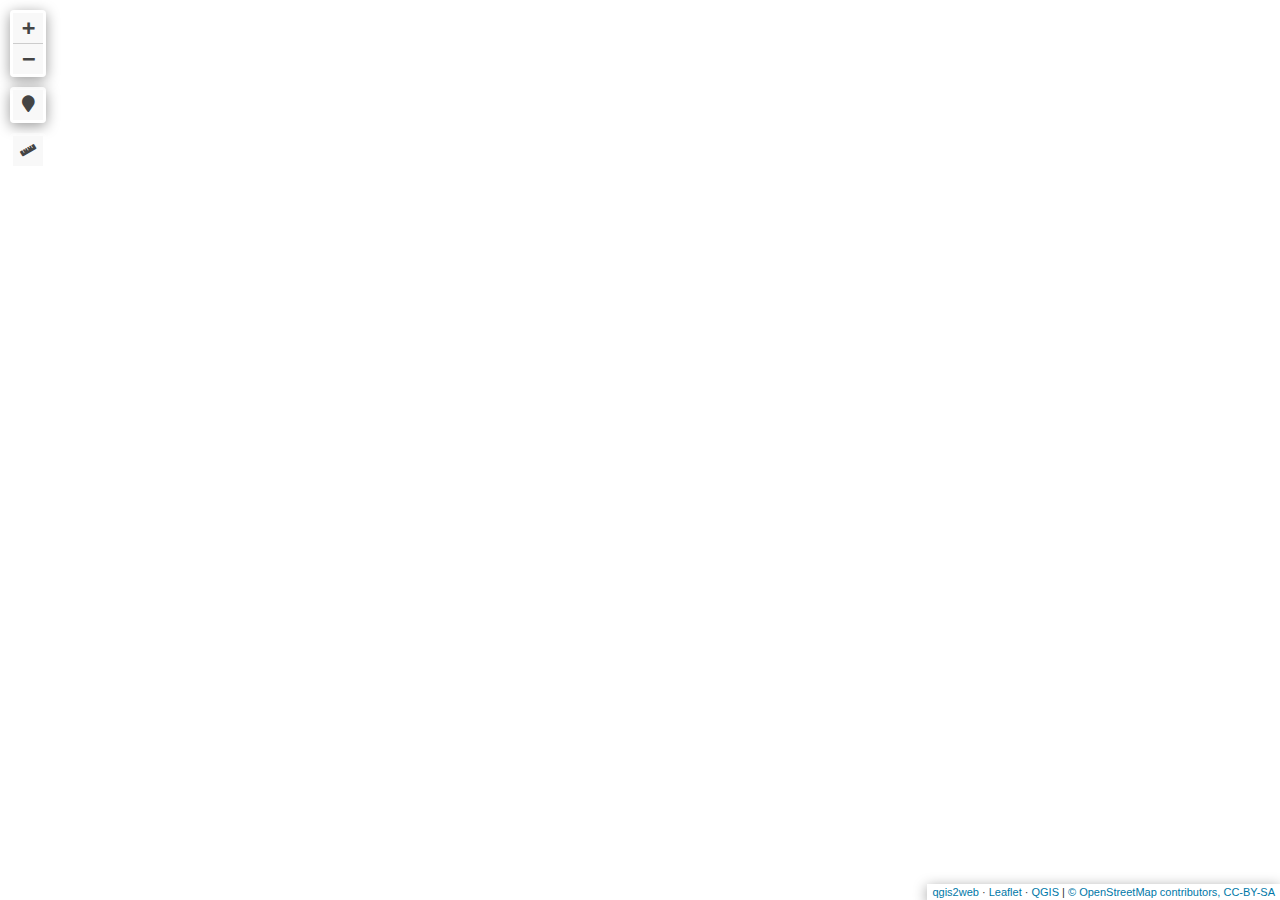
==== risk_landslide/index.html @ 1648ae5e "main_,apps" ====
<!doctype html>
<html lang="en">
    <head>
        <meta charset="utf-8">
        <meta http-equiv="X-UA-Compatible" content="IE=edge">
        <meta name="viewport" content="width=device-width, initial-scale=1">
        <meta name="mobile-web-app-capable" content="yes">
        <meta name="apple-mobile-web-app-capable" content="yes">
        <link rel="stylesheet" href="css/leaflet.css">
        <link rel="stylesheet" href="css/L.Control.Layers.Tree.css">
        <link rel="stylesheet" href="css/L.Control.Locate.min.css">
        <link rel="stylesheet" href="css/qgis2web.css">
        <link rel="stylesheet" href="css/fontawesome-all.min.css">
        <link rel="stylesheet" href="css/filter.css">
<link rel="stylesheet" href="css/nouislider.min.css">
        <link rel="stylesheet" href="css/leaflet-control-geocoder.Geocoder.css">
        <link rel="stylesheet" href="css/leaflet-measure.css">
        <style>
        html, body, #map {
            width: 100%;
            height: 100%;
            padding: 0;
            margin: 0;
        }
        
        </style>
        <style>
            .btn {
              margin-top: 10px;
              margin-bottom: 5px;
              width: 100%;
              font-size: 16px;
              cursor: pointer;
            }
            
            .btn:hover {background: #eee;}
            
            .success {color: green;}
            .info {color: dodgerblue;}
            .warning {color: orange;}
            .danger {color: red;}
            .default {color: black;}
            </style>
        <title>พื้นที่เสี่ยงการเกิดแผ่นดินถล่ม จังหวัดภูเก็ต</title>
    </head>
    <body>
        <label id="notimsg" class="w3-blue">กำลังโหลดข้อมูลแผนที่ โปรดรอ...</label>
        <div id="map"></div>
        <script src="js/qgis2web_expressions.js"></script>
        <script src="js/leaflet.js"></script>
        <script src="js/L.Control.Layers.Tree.min.js"></script>
        <script src="js/L.Control.Locate.min.js"></script>
        <script src="js/leaflet.rotatedMarker.js"></script>
        <script src="js/leaflet.pattern.js"></script>
        <script src="js/leaflet-hash.js"></script>
        <script src="js/Autolinker.min.js"></script>
        <script src="js/rbush.min.js"></script>
        <script src="js/labelgun.min.js"></script>
        <script src="js/labels.js"></script>
        <script src="js/leaflet-control-geocoder.Geocoder.js"></script>
        <script src="js/leaflet-measure.js"></script>
        <script src="js/tailDT.js"></script>
        <script src="js/nouislider.min.js"></script>
        <script src="js/wNumb.js"></script>
        <script src="data/risk_dis_1.js"></script>
        <script src="data/water_line_dissolve_1.js"></script>
        <script>
        var map = L.map('map', {
            zoomControl:false, maxZoom:18, minZoom:10, 
            fullscreenControl: {
                pseudoFullscreen: false // if true, fullscreen to page width and height
            }
        }).fitBounds([[7.887956722423874,98.25488125705836],[8.069008805698878,98.51165773061307]]);
        document.getElementById('notimsg').style.display = 'none';
        var hash = new L.Hash(map);
        map.attributionControl.setPrefix('<a href="https://github.com/tomchadwin/qgis2web" target="_blank">qgis2web</a> &middot; <a href="https://leafletjs.com" title="A JS library for interactive maps">Leaflet</a> &middot; <a href="https://qgis.org">QGIS</a>');
        var autolinker = new Autolinker({truncate: {length: 30, location: 'smart'}});
        // remove popup's row if "visible-with-data"
        function removeEmptyRowsFromPopupContent(content, feature) {
         var tempDiv = document.createElement('div');
         tempDiv.innerHTML = content;
         var rows = tempDiv.querySelectorAll('tr');
         for (var i = 0; i < rows.length; i++) {
             var td = rows[i].querySelector('td.visible-with-data');
             var key = td ? td.id : '';
             if (td && td.classList.contains('visible-with-data') && feature.properties[key] == null) {
                 rows[i].parentNode.removeChild(rows[i]);
             }
         }
         return tempDiv.innerHTML;
        }
        // add class to format popup if it contains media
		function addClassToPopupIfMedia(content, popup) {
			var tempDiv = document.createElement('div');
			tempDiv.innerHTML = content;
			if (tempDiv.querySelector('td img')) {
				popup._contentNode.classList.add('media');
					// Delay to force the redraw
					setTimeout(function() {
						popup.update();
					}, 10);
			} else {
				popup._contentNode.classList.remove('media');
			}
		}
        var zoomControl = L.control.zoom({
            position: 'topleft'
        }).addTo(map);
        L.control.locate({locateOptions: {maxZoom: 19}}).addTo(map);
        var measureControl = new L.Control.Measure({
            position: 'topleft',
            primaryLengthUnit: 'meters',
            secondaryLengthUnit: 'kilometers',
            primaryAreaUnit: 'sqmeters',
            secondaryAreaUnit: 'hectares'
        });
        measureControl.addTo(map);
        document.getElementsByClassName('leaflet-control-measure-toggle')[0].innerHTML = '';
        document.getElementsByClassName('leaflet-control-measure-toggle')[0].className += ' fas fa-ruler';
        var bounds_group = new L.featureGroup([]);
        function setBounds() {
        }
        // add OpenTopoMap
        map.createPane('pane_OpenTopoMap_0');
        map.getPane('pane_OpenTopoMap_0').style.zIndex = 400;
        var layer_OpenTopoMap_0 = L.tileLayer('https://a.tile.opentopomap.org/{z}/{x}/{y}.png', {
            pane: 'pane_OpenTopoMap_0',
            opacity: 1.0,
            attribution: '<a href="https://www.openstreetmap.org/copyright">Kartendaten: © OpenStreetMap-Mitwirkende, SRTM | Kartendarstellung: © OpenTopoMap (CC-BY-SA)</a>',
            minZoom: 1,
            maxZoom: 28,
            minNativeZoom: 0,
            maxNativeZoom: 18
        });
        //layer_OpenTopoMap_0;
        //map.addLayer(layer_OpenTopoMap_0);
        // add OSMStandard
        map.createPane('pane_OSMStandard_0');
        map.getPane('pane_OSMStandard_0').style.zIndex = 400;
        var layer_OSMStandard_0 = L.tileLayer('http://tile.openstreetmap.org/{z}/{x}/{y}.png', {
            pane: 'pane_OSMStandard_0',
            opacity: 1.0,
            attribution: '<a href="https://www.openstreetmap.org/copyright">© OpenStreetMap contributors, CC-BY-SA</a>',
            minZoom: 1,
            maxZoom: 28,
            minNativeZoom: 0,
            maxNativeZoom: 19
        });
        layer_OSMStandard_0;
        map.addLayer(layer_OSMStandard_0);
        var layer_EsriWorldImagery_0 = L.tileLayer('https://server.arcgisonline.com/ArcGIS/rest/services/World_Imagery/MapServer/tile/{z}/{y}/{x}', {
          attribution: 'Tiles &copy; Esri &mdash; Source: Esri, i-cubed, USDA, USGS, AEX, GeoEye, Getmapping, Aerogrid, IGN, IGP, UPR-EGP, and the GIS User Community'
        });
        function pop_risk_dis_1(feature, layer) {
            var popupContent = '<table>\
                    <tr>\
                        <td colspan="2"><strong>ระดับความเสี่ยง</strong>: ' + (feature.properties['riskt'] !== null ? autolinker.link(feature.properties['riskt'].toLocaleString()) : '') + '</td>\
                    </tr>\
                </table>';
            var content = removeEmptyRowsFromPopupContent(popupContent, feature);
			layer.on('popupopen', function(e) {
				addClassToPopupIfMedia(content, e.popup);
			});
			layer.bindPopup(content, { maxHeight: 400 });
        }

        function style_risk_dis_1_0(feature) {
            switch(String(feature.properties['riskn'])) {
                case '1':
                    return {
                pane: 'pane_risk_dis_1',
                opacity: 1,
                color: 'rgba(35,35,35,1.0)',
                dashArray: '',
                lineCap: 'butt',
                lineJoin: 'miter',
                weight: 1.0, 
                fill: true,
                fillOpacity: 1,
                fillColor: 'rgba(145,203,168,1.0)',
                interactive: true,
            }
                    break;
                case '2':
                    return {
                pane: 'pane_risk_dis_1',
                opacity: 1,
                color: 'rgba(35,35,35,1.0)',
                dashArray: '',
                lineCap: 'butt',
                lineJoin: 'miter',
                weight: 1.0, 
                fill: true,
                fillOpacity: 1,
                fillColor: 'rgba(221,241,180,1.0)',
                interactive: true,
            }
                    break;
                case '3':
                    return {
                pane: 'pane_risk_dis_1',
                opacity: 1,
                color: 'rgba(35,35,35,1.0)',
                dashArray: '',
                lineCap: 'butt',
                lineJoin: 'miter',
                weight: 1.0, 
                fill: true,
                fillOpacity: 1,
                fillColor: 'rgba(254,223,153,1.0)',
                interactive: true,
            }
                    break;
                case '4':
                    return {
                pane: 'pane_risk_dis_1',
                opacity: 1,
                color: 'rgba(35,35,35,1.0)',
                dashArray: '',
                lineCap: 'butt',
                lineJoin: 'miter',
                weight: 1.0, 
                fill: true,
                fillOpacity: 1,
                fillColor: 'rgba(245,144,83,1.0)',
                interactive: true,
            }
                    break;
                case '5':
                    return {
                pane: 'pane_risk_dis_1',
                opacity: 1,
                color: 'rgba(35,35,35,1.0)',
                dashArray: '',
                lineCap: 'butt',
                lineJoin: 'miter',
                weight: 1.0, 
                fill: true,
                fillOpacity: 1,
                fillColor: 'rgba(215,25,28,1.0)',
                interactive: true,
            }
                    break;
            }
        }
        map.createPane('pane_risk_dis_1');
        map.getPane('pane_risk_dis_1').style.zIndex = 401;
        map.getPane('pane_risk_dis_1').style['mix-blend-mode'] = 'normal';
        var layer_risk_dis_1 = new L.geoJson(json_risk_dis_1, {
            attribution: '',
            interactive: true,
            dataVar: 'json_risk_dis_1',
            layerName: 'layer_risk_dis_1',
            pane: 'pane_risk_dis_1',
            onEachFeature: pop_risk_dis_1,
            style: style_risk_dis_1_0,
        });
        bounds_group.addLayer(layer_risk_dis_1);
        map.addLayer(layer_risk_dis_1);
        //add water_line
        function style_water_line_dissolve_1_0() {
            return {
                pane: 'pane_water_line_dissolve_1',
                opacity: 1,
                color: 'rgba(23,135,255,1.0)',
                dashArray: '',
                lineCap: 'square',
                lineJoin: 'bevel',
                weight: 2.0,
                fillOpacity: 0,
                interactive: false,
            }
        }
        map.createPane('pane_water_line_dissolve_1');
        map.getPane('pane_water_line_dissolve_1').style.zIndex = 401;
        map.getPane('pane_water_line_dissolve_1').style['mix-blend-mode'] = 'normal';
        var layer_water_line_dissolve_1 = new L.geoJson(json_water_line_dissolve_1, {
            attribution: '',
            interactive: false,
            dataVar: 'json_water_line_dissolve_1',
            layerName: 'layer_water_line_dissolve_1',
            pane: 'pane_water_line_dissolve_1',
            style: style_water_line_dissolve_1_0,
        });
        bounds_group.addLayer(layer_water_line_dissolve_1);
        map.addLayer(layer_water_line_dissolve_1);
        setBounds();
        var osmGeocoder = new L.Control.Geocoder({
            collapsed: true,
            position: 'topleft',
            text: 'Search',
            title: 'Testing'
        }).addTo(map);
        document.getElementsByClassName('leaflet-control-geocoder-icon')[0]
        .className += ' fa fa-search';
        document.getElementsByClassName('leaflet-control-geocoder-icon')[0]
        .title += 'ค้นหาสถานที่';
        var baseMaps = {};
        var overlaysTree = [
            {label: 'เส้นทางน้ำ<br /><img src="legend/water_line_dissolve_1.png" />', layer: layer_water_line_dissolve_1},
            {label: 'ระดับความเสี่ยง<br /><table><tr><td style="text-align: center;"><img src="legend/risk_dis_1_เสยงนอยมาก0.png" /></td><td>น้อยมาก</td></tr><tr><td style="text-align: center;"><img src="legend/risk_dis_1_เสยงนอย1.png" /></td><td>น้อย</td></tr><tr><td style="text-align: center;"><img src="legend/risk_dis_1_เสยงปานกลาง2.png" /></td><td>ปานกลาง</td></tr><tr><td style="text-align: center;"><img src="legend/risk_dis_1_เสยงมาก3.png" /></td><td>มาก</td></tr><tr><td style="text-align: center;"><img src="legend/risk_dis_1_เสยงมากทสด4.png" /></td><td>มากที่สุด</td></tr></table>', layer: layer_risk_dis_1},
            /*{label: "แผนที่ฐาน OpenTopoMap", layer: layer_OpenTopoMap_0},{label: "แผนที่ฐาน OSMStandard", layer: layer_OSMStandard_0}*/
          ]
        var baseMaps = [
          {label: "แผนที่ฐาน OpenTopoMap", layer: layer_OpenTopoMap_0},
          {label: "แผนที่ฐาน OSM Standard", layer: layer_OSMStandard_0},
          {label: "แผนที่ฐาน Esri WorldImagery", layer: layer_EsriWorldImagery_0}
        ]
        var lay = L.control.layers.tree(baseMaps, overlaysTree,{
            //namedToggle: true,
            //selectorBack: false,
            //closedSymbol: '&#8862; &#x1f5c0;',
            //openedSymbol: '&#8863; &#x1f5c1;',
            //collapseAll: 'Collapse all',
            //expandAll: 'Expand all',
            collapsed: true,
        });
        lay.addTo(map);
        setBounds();
        var mapDiv = document.getElementById('map');
        var row = document.createElement('div');
        row.className="row";
        row.id="all";
        row.style.height = "100%";
        var col1 = document.createElement('div');
        col1.className="col9";
        col1.id = "mapWindow";
        col1.style.height = "99%";
        col1.style.width = "80%";
        col1.style.display = "inline-block";
        var col2 = document.createElement('div');
        col2.className="col3";
        col2.id = "menu";
        col2.style.display = "inline-block";
        mapDiv.parentNode.insertBefore(row, mapDiv);
        document.getElementById("all").appendChild(col1);
        document.getElementById("all").appendChild(col2);
        col1.appendChild(mapDiv)
        var Filters = {"riskt": "str"};
        function filterFunc() {
          map.eachLayer(function(lyr){
          if ("options" in lyr && "dataVar" in lyr["options"]){
            features = this[lyr["options"]["dataVar"]].features.slice(0);
            try{
              for (key in Filters){
                keyS = key.replace(/[^a-zA-Z0-9_]/g, "")
                if (Filters[key] == "str" || Filters[key] == "bool"){
                  var selection = [];
                  var options = document.getElementById("sel_" + keyS).options
                  for (var i=0; i < options.length; i++) {
                    if (options[i].selected) selection.push(options[i].value);
                  }
                    try{
                      if (key in features[0].properties){
                        for (i = features.length - 1;
                          i >= 0; --i){
                          if (selection.indexOf(
                          features[i].properties[key])<0
                          && selection.length>0) {
                          features.splice(i,1);
                          }
                        }
                      }
                    } catch(err){
                  }
                }
                if (Filters[key] == "int"){
                  sliderVals =  document.getElementById(
                    "div_" + keyS).noUiSlider.get();
                  try{
                    if (key in features[0].properties){
                    for (i = features.length - 1; i >= 0; --i){
                      if (parseInt(features[i].properties[key])
                          < sliderVals[0]
                          || parseInt(features[i].properties[key])
                          > sliderVals[1]){
                            features.splice(i,1);
                          }
                        }
                      }
                    } catch(err){
                    }
                  }
                if (Filters[key] == "real"){
                  sliderVals =  document.getElementById(
                    "div_" + keyS).noUiSlider.get();
                  try{
                    if (key in features[0].properties){
                    for (i = features.length - 1; i >= 0; --i){
                      if (features[i].properties[key]
                          < sliderVals[0]
                          || features[i].properties[key]
                          > sliderVals[1]){
                            features.splice(i,1);
                          }
                        }
                      }
                    } catch(err){
                    }
                  }
                if (Filters[key] == "date"
                  || Filters[key] == "datetime"
                  || Filters[key] == "time"){
                  try{
                    if (key in features[0].properties){
                      HTMLkey = key.replace(/[&\/\\#,+()$~%.'":*?<>{} ]/g, '');
                      startdate = document.getElementById("dat_" +
                        HTMLkey + "_date1").value.replace(" ", "T");
                      enddate = document.getElementById("dat_" +
                        HTMLkey + "_date2").value.replace(" ", "T");
                      for (i = features.length - 1; i >= 0; --i){
                        if (features[i].properties[key] < startdate
                          || features[i].properties[key] > enddate){
                          features.splice(i,1);
                        }
                      }
                    }
                  } catch(err){
                  }
                }
              }
            } catch(err){
            }
          this[lyr["options"]["layerName"]].clearLayers();
          this[lyr["options"]["layerName"]].addData(features);
          }
          })
        }
            document.getElementById("menu").appendChild(
                document.createElement("div"));
            var div_riskt = document.createElement('div');
            div_riskt.id = "div_riskt";
            div_riskt.className= "filterselect";
            document.getElementById("menu").appendChild(div_riskt);
            var lab_riskt = document.createElement('div');
            lab_riskt.innerHTML = '<strong>ตัวกรอง:</strong>';
            lab_riskt.className = 'filterlabel';
            div_riskt.appendChild(lab_riskt);
            /*
            var note_riskt = document.createElement('p');
            note_riskt.innerHTML = 'หมายเหตุ: CTRL + ตัวเลือก เพื่อใช้ตัวกรองหลายระดับ';
            note_riskt.style = 'font-size:13px;';
            div_riskt.appendChild(note_riskt);
            */
            sel_riskt = document.createElement('select');
            sel_riskt.multiple = true;
            sel_riskt.size = 5;
            sel_riskt.id = "sel_riskt";
            var riskt_options_str = "";
            sel_riskt.onchange = function(){filterFunc()};
            riskt_options_str  += '<option value="เสี่ยงน้อย">เสี่ยงน้อย</option>';
            riskt_options_str  += '<option value="เสี่ยงน้อยมาก">เสี่ยงน้อยมาก</option>';
            riskt_options_str  += '<option value="เสี่ยงปานกลาง">เสี่ยงปานกลาง</option>';
            riskt_options_str  += '<option value="เสี่ยงมาก">เสี่ยงมาก</option>';
            riskt_options_str  += '<option value="เสี่ยงมากที่สุด">เสี่ยงมากที่สุด</option>';
            sel_riskt.innerHTML = riskt_options_str;
            div_riskt.appendChild(sel_riskt);
            var reset_riskt = document.createElement('button');
            reset_riskt.innerHTML = 'ยกเลิกการกรอง';
            reset_riskt.className = 'btn default';
            reset_riskt.onclick = function() {
                var options = document.getElementById("sel_riskt").options;
                for (var i=0; i < options.length; i++) {
                    options[i].selected = false;
                }
                filterFunc();
            };
            div_riskt.appendChild(reset_riskt);
            //var div_hr = document.createElement('hr');
            //div_riskt.appendChild(div_hr);
            var div_leg = document.createElement('div');
            div_leg.innerHTML = '<strong>คำอธิบายสัญลักษณ์</strong><table><tr><td style="text-align: center;"><img src="legend/risk_dis_1_เสยงนอยมาก0.png" /></td><td>น้อยมาก</td></tr><tr><td style="text-align: center;"><img src="legend/risk_dis_1_เสยงนอย1.png" /></td><td>น้อย</td></tr><tr><td style="text-align: center;"><img src="legend/risk_dis_1_เสยงปานกลาง2.png" /></td><td>ปานกลาง</td></tr><tr><td style="text-align: center;"><img src="legend/risk_dis_1_เสยงมาก3.png" /></td><td>มาก</td></tr><tr><td style="text-align: center;"><img src="legend/risk_dis_1_เสยงมากทสด4.png" /></td><td>มากที่สุด</td></tr></table>';
            div_leg.className = 'filterlabel';
            div_riskt.appendChild(div_leg);
        </script>
    </body>
</html>
---- risk_landslide/css/leaflet.css ----
/* required styles */

.leaflet-pane,
.leaflet-tile,
.leaflet-marker-icon,
.leaflet-marker-shadow,
.leaflet-tile-container,
.leaflet-pane > svg,
.leaflet-pane > canvas,
.leaflet-zoom-box,
.leaflet-image-layer,
.leaflet-layer {
	position: absolute;
	left: 0;
	top: 0;
	}
.leaflet-container {
	overflow: hidden;
	}
.leaflet-tile,
.leaflet-marker-icon,
.leaflet-marker-shadow {
	-webkit-user-select: none;
	   -moz-user-select: none;
	        user-select: none;
	  -webkit-user-drag: none;
	}
/* Prevents IE11 from highlighting tiles in blue */
.leaflet-tile::selection {
	background: transparent;
}
/* Safari renders non-retina tile on retina better with this, but Chrome is worse */
.leaflet-safari .leaflet-tile {
	image-rendering: -webkit-optimize-contrast;
	}
/* hack that prevents hw layers "stretching" when loading new tiles */
.leaflet-safari .leaflet-tile-container {
	width: 1600px;
	height: 1600px;
	-webkit-transform-origin: 0 0;
	}
.leaflet-marker-icon,
.leaflet-marker-shadow {
	display: block;
	}
/* .leaflet-container svg: reset svg max-width decleration shipped in Joomla! (joomla.org) 3.x */
/* .leaflet-container img: map is broken in FF if you have max-width: 100% on tiles */
.leaflet-container .leaflet-overlay-pane svg,
.leaflet-container .leaflet-marker-pane img,
.leaflet-container .leaflet-shadow-pane img,
.leaflet-container .leaflet-tile-pane img,
.leaflet-container img.leaflet-image-layer,
.leaflet-container .leaflet-tile {
	max-width: none !important;
	max-height: none !important;
	}

.leaflet-container.leaflet-touch-zoom {
	-ms-touch-action: pan-x pan-y;
	touch-action: pan-x pan-y;
	}
.leaflet-container.leaflet-touch-drag {
	-ms-touch-action: pinch-zoom;
	/* Fallback for FF which doesn't support pinch-zoom */
	touch-action: none;
	touch-action: pinch-zoom;
}
.leaflet-container.leaflet-touch-drag.leaflet-touch-zoom {
	-ms-touch-action: none;
	touch-action: none;
}
.leaflet-container {
	-webkit-tap-highlight-color: transparent;
}
.leaflet-container a {
	-webkit-tap-highlight-color: rgba(51, 181, 229, 0.4);
}
.leaflet-tile {
	filter: inherit;
	visibility: hidden;
	}
.leaflet-tile-loaded {
	visibility: inherit;
	}
.leaflet-zoom-box {
	width: 0;
	height: 0;
	-moz-box-sizing: border-box;
	     box-sizing: border-box;
	z-index: 800;
	}
/* workaround for https://bugzilla.mozilla.org/show_bug.cgi?id=888319 */
.leaflet-overlay-pane svg {
	-moz-user-select: none;
	}

.leaflet-pane         { z-index: 400; }

.leaflet-tile-pane    { z-index: 200; }
.leaflet-overlay-pane { z-index: 400; }
.leaflet-shadow-pane  { z-index: 500; }
.leaflet-marker-pane  { z-index: 600; }
.leaflet-tooltip-pane   { z-index: 650; }
.leaflet-popup-pane   { z-index: 700; }

.leaflet-map-pane canvas { z-index: 100; }
.leaflet-map-pane svg    { z-index: 200; }

.leaflet-vml-shape {
	width: 1px;
	height: 1px;
	}
.lvml {
	behavior: url(#default#VML);
	display: inline-block;
	position: absolute;
	}


/* control positioning */

.leaflet-control {
	position: relative;
	z-index: 800;
	pointer-events: visiblePainted; /* IE 9-10 doesn't have auto */
	pointer-events: auto;
	}
.leaflet-top,
.leaflet-bottom {
	position: absolute;
	z-index: 1000;
	pointer-events: none;
	}
.leaflet-top {
	top: 0;
	}
.leaflet-right {
	right: 0;
	}
.leaflet-bottom {
	bottom: 0;
	}
.leaflet-left {
	left: 0;
	}
.leaflet-control {
	float: left;
	clear: both;
	}
.leaflet-right .leaflet-control {
	float: right;
	}
.leaflet-top .leaflet-control {
	margin-top: 10px;
	}
.leaflet-bottom .leaflet-control {
	margin-bottom: 10px;
	}
.leaflet-left .leaflet-control {
	margin-left: 10px;
	}
.leaflet-right .leaflet-control {
	margin-right: 10px;
	}


/* zoom and fade animations */

.leaflet-fade-anim .leaflet-tile {
	will-change: opacity;
	}
.leaflet-fade-anim .leaflet-popup {
	opacity: 0;
	-webkit-transition: opacity 0.2s linear;
	   -moz-transition: opacity 0.2s linear;
	        transition: opacity 0.2s linear;
	}
.leaflet-fade-anim .leaflet-map-pane .leaflet-popup {
	opacity: 1;
	}
.leaflet-zoom-animated {
	-webkit-transform-origin: 0 0;
	    -ms-transform-origin: 0 0;
	        transform-origin: 0 0;
	}
.leaflet-zoom-anim .leaflet-zoom-animated {
	will-change: transform;
	}
.leaflet-zoom-anim .leaflet-zoom-animated {
	-webkit-transition: -webkit-transform 0.25s cubic-bezier(0,0,0.25,1);
	   -moz-transition:    -moz-transform 0.25s cubic-bezier(0,0,0.25,1);
	        transition:         transform 0.25s cubic-bezier(0,0,0.25,1);
	}
.leaflet-zoom-anim .leaflet-tile,
.leaflet-pan-anim .leaflet-tile {
	-webkit-transition: none;
	   -moz-transition: none;
	        transition: none;
	}

.leaflet-zoom-anim .leaflet-zoom-hide {
	visibility: hidden;
	}


/* cursors */

.leaflet-interactive {
	cursor: pointer;
	}
.leaflet-grab {
	cursor: -webkit-grab;
	cursor:    -moz-grab;
	cursor:         grab;
	}
.leaflet-crosshair,
.leaflet-crosshair .leaflet-interactive {
	cursor: crosshair;
	}
.leaflet-popup-pane,
.leaflet-control {
	cursor: auto;
	}
.leaflet-dragging .leaflet-grab,
.leaflet-dragging .leaflet-grab .leaflet-interactive,
.leaflet-dragging .leaflet-marker-draggable {
	cursor: move;
	cursor: -webkit-grabbing;
	cursor:    -moz-grabbing;
	cursor:         grabbing;
	}

/* marker & overlays interactivity */
.leaflet-marker-icon,
.leaflet-marker-shadow,
.leaflet-image-layer,
.leaflet-pane > svg path,
.leaflet-tile-container {
	pointer-events: none;
	}

.leaflet-marker-icon.leaflet-interactive,
.leaflet-image-layer.leaflet-interactive,
.leaflet-pane > svg path.leaflet-interactive,
svg.leaflet-image-layer.leaflet-interactive path {
	pointer-events: visiblePainted; /* IE 9-10 doesn't have auto */
	pointer-events: auto;
	}

/* visual tweaks */

.leaflet-container {
	background: #ddd;
	outline: 0;
	}
.leaflet-container a {
	color: #0078A8;
	}
.leaflet-container a.leaflet-active {
	outline: 2px solid orange;
	}
.leaflet-zoom-box {
	border: 2px dotted #38f;
	background: rgba(255,255,255,0.5);
	}


/* general typography */
.leaflet-container {
	font: 12px/1.5 "Helvetica Neue", Arial, Helvetica, sans-serif;
	}


/* general toolbar styles */

.leaflet-bar {
	box-shadow: 0 1px 5px rgba(0,0,0,0.65);
	border-radius: 4px;
	}
.leaflet-bar a,
.leaflet-bar a:hover {
	background-color: #fff;
	border-bottom: 1px solid #ccc;
	width: 26px;
	height: 26px;
	line-height: 26px;
	display: block;
	text-align: center;
	text-decoration: none;
	color: black;
	}
.leaflet-bar a,
.leaflet-control-layers-toggle {
	background-position: 50% 50%;
	background-repeat: no-repeat;
	display: block;
	}
.leaflet-bar a:hover {
	background-color: #f4f4f4;
	}
.leaflet-bar a:first-child {
	border-top-left-radius: 4px;
	border-top-right-radius: 4px;
	}
.leaflet-bar a:last-child {
	border-bottom-left-radius: 4px;
	border-bottom-right-radius: 4px;
	border-bottom: none;
	}
.leaflet-bar a.leaflet-disabled {
	cursor: default;
	background-color: #f4f4f4;
	color: #bbb;
	}

.leaflet-touch .leaflet-bar a {
	width: 30px;
	height: 30px;
	line-height: 30px;
	}
.leaflet-touch .leaflet-bar a:first-child {
	border-top-left-radius: 2px;
	border-top-right-radius: 2px;
	}
.leaflet-touch .leaflet-bar a:last-child {
	border-bottom-left-radius: 2px;
	border-bottom-right-radius: 2px;
	}

/* zoom control */

.leaflet-control-zoom-in,
.leaflet-control-zoom-out {
	font: bold 18px 'Lucida Console', Monaco, monospace;
	text-indent: 1px;
	}

.leaflet-touch .leaflet-control-zoom-in, .leaflet-touch .leaflet-control-zoom-out  {
	font-size: 22px;
	}


/* layers control */

.leaflet-control-layers {
	box-shadow: 0 1px 5px rgba(0,0,0,0.4);
	background: #fff;
	border-radius: 5px;
	}
.leaflet-control-layers-toggle {
	background-image: url(images/layers.png);
	width: 36px;
	height: 36px;
	}
.leaflet-retina .leaflet-control-layers-toggle {
	background-image: url(images/layers-2x.png);
	background-size: 26px 26px;
	}
.leaflet-touch .leaflet-control-layers-toggle {
	width: 44px;
	height: 44px;
	}
.leaflet-control-layers .leaflet-control-layers-list,
.leaflet-control-layers-expanded .leaflet-control-layers-toggle {
	display: none;
	}
.leaflet-control-layers-expanded .leaflet-control-layers-list {
	display: block;
	position: relative;
	}
.leaflet-control-layers-expanded {
	padding: 6px 10px 6px 6px;
	color: #333;
	background: #fff;
	}
.leaflet-control-layers-scrollbar {
	overflow-y: scroll;
	overflow-x: hidden;
	padding-right: 5px;
	}
.leaflet-control-layers-selector {
	margin-top: 2px;
	position: relative;
	top: 1px;
	}
.leaflet-control-layers label {
	display: block;
	}
.leaflet-control-layers-separator {
	height: 0;
	border-top: 1px solid #ddd;
	margin: 5px -10px 5px -6px;
	}

/* Default icon URLs */
.leaflet-default-icon-path {
	background-image: url(images/marker-icon.png);
	}


/* attribution and scale controls */

.leaflet-container .leaflet-control-attribution {
	background: #fff;
	background: rgba(255, 255, 255, 0.7);
	margin: 0;
	}
.leaflet-control-attribution,
.leaflet-control-scale-line {
	padding: 0 5px;
	color: #333;
	}
.leaflet-control-attribution a {
	text-decoration: none;
	}
.leaflet-control-attribution a:hover {
	text-decoration: underline;
	}
.leaflet-container .leaflet-control-attribution,
.leaflet-container .leaflet-control-scale {
	font-size: 11px;
	}
.leaflet-left .leaflet-control-scale {
	margin-left: 5px;
	}
.leaflet-bottom .leaflet-control-scale {
	margin-bottom: 5px;
	}
.leaflet-control-scale-line {
	border: 2px solid #777;
	border-top: none;
	line-height: 1.1;
	padding: 2px 5px 1px;
	font-size: 11px;
	white-space: nowrap;
	overflow: hidden;
	-moz-box-sizing: border-box;
	     box-sizing: border-box;

	background: #fff;
	background: rgba(255, 255, 255, 0.5);
	}
.leaflet-control-scale-line:not(:first-child) {
	border-top: 2px solid #777;
	border-bottom: none;
	margin-top: -2px;
	}
.leaflet-control-scale-line:not(:first-child):not(:last-child) {
	border-bottom: 2px solid #777;
	}

.leaflet-touch .leaflet-control-attribution,
.leaflet-touch .leaflet-control-layers,
.leaflet-touch .leaflet-bar {
	box-shadow: none;
	}
.leaflet-touch .leaflet-control-layers,
.leaflet-touch .leaflet-bar {
	border: 2px solid rgba(0,0,0,0.2);
	background-clip: padding-box;
	}


/* popup */

.leaflet-popup {
	position: absolute;
	text-align: center;
	margin-bottom: 20px;
	}
.leaflet-popup-content-wrapper {
	padding: 1px;
	text-align: left;
	border-radius: 12px;
	}
.leaflet-popup-content {
	margin: 13px 19px;
	line-height: 1.4;
	}
.leaflet-popup-content p {
	margin: 18px 0;
	}
.leaflet-popup-tip-container {
	width: 40px;
	height: 20px;
	position: absolute;
	left: 50%;
	margin-left: -20px;
	overflow: hidden;
	pointer-events: none;
	}
.leaflet-popup-tip {
	width: 17px;
	height: 17px;
	padding: 1px;

	margin: -10px auto 0;

	-webkit-transform: rotate(45deg);
	   -moz-transform: rotate(45deg);
	    -ms-transform: rotate(45deg);
	        transform: rotate(45deg);
	}
.leaflet-popup-content-wrapper,
.leaflet-popup-tip {
	background: white;
	color: #333;
	box-shadow: 0 3px 14px rgba(0,0,0,0.4);
	}
.leaflet-container a.leaflet-popup-close-button {
	position: absolute;
	top: 0;
	right: 0;
	padding: 4px 4px 0 0;
	border: none;
	text-align: center;
	width: 18px;
	height: 14px;
	font: 16px/14px Tahoma, Verdana, sans-serif;
	color: #c3c3c3;
	text-decoration: none;
	font-weight: bold;
	background: transparent;
	}
.leaflet-container a.leaflet-popup-close-button:hover {
	color: #999;
	}
.leaflet-popup-scrolled {
	overflow: auto;
	border-bottom: 1px solid #ddd;
	border-top: 1px solid #ddd;
	}

.leaflet-oldie .leaflet-popup-content-wrapper {
	-ms-zoom: 1;
	}
.leaflet-oldie .leaflet-popup-tip {
	width: 24px;
	margin: 0 auto;

	-ms-filter: "progid:DXImageTransform.Microsoft.Matrix(M11=0.70710678, M12=0.70710678, M21=-0.70710678, M22=0.70710678)";
	filter: progid:DXImageTransform.Microsoft.Matrix(M11=0.70710678, M12=0.70710678, M21=-0.70710678, M22=0.70710678);
	}
.leaflet-oldie .leaflet-popup-tip-container {
	margin-top: -1px;
	}

.leaflet-oldie .leaflet-control-zoom,
.leaflet-oldie .leaflet-control-layers,
.leaflet-oldie .leaflet-popup-content-wrapper,
.leaflet-oldie .leaflet-popup-tip {
	border: 1px solid #999;
	}


/* div icon */

.leaflet-div-icon {
	background: #fff;
	border: 1px solid #666;
	}


/* Tooltip */
/* Base styles for the element that has a tooltip */
.leaflet-tooltip {
	position: absolute;
	padding: 6px;
	background-color: #fff;
	border: 1px solid #fff;
	border-radius: 3px;
	color: #222;
	white-space: nowrap;
	-webkit-user-select: none;
	-moz-user-select: none;
	-ms-user-select: none;
	user-select: none;
	pointer-events: none;
	box-shadow: 0 1px 3px rgba(0,0,0,0.4);
	}
.leaflet-tooltip.leaflet-clickable {
	cursor: pointer;
	pointer-events: auto;
	}
.leaflet-tooltip-top:before,
.leaflet-tooltip-bottom:before,
.leaflet-tooltip-left:before,
.leaflet-tooltip-right:before {
	position: absolute;
	pointer-events: none;
	border: 6px solid transparent;
	background: transparent;
	content: "";
	}

/* Directions */

.leaflet-tooltip-bottom {
	margin-top: 6px;
}
.leaflet-tooltip-top {
	margin-top: -6px;
}
.leaflet-tooltip-bottom:before,
.leaflet-tooltip-top:before {
	left: 50%;
	margin-left: -6px;
	}
.leaflet-tooltip-top:before {
	bottom: 0;
	margin-bottom: -12px;
	border-top-color: #fff;
	}
.leaflet-tooltip-bottom:before {
	top: 0;
	margin-top: -12px;
	margin-left: -6px;
	border-bottom-color: #fff;
	}
.leaflet-tooltip-left {
	margin-left: -6px;
}
.leaflet-tooltip-right {
	margin-left: 6px;
}
.leaflet-tooltip-left:before,
.leaflet-tooltip-right:before {
	top: 50%;
	margin-top: -6px;
	}
.leaflet-tooltip-left:before {
	right: 0;
	margin-right: -12px;
	border-left-color: #fff;
	}
.leaflet-tooltip-right:before {
	left: 0;
	margin-left: -12px;
	border-right-color: #fff;
	}
---- risk_landslide/css/L.Control.Layers.Tree.css ----
.leaflet-control-layers-toggle.leaflet-layerstree-named-toggle {
    margin: 2px 5px;
    width: auto;
    height: auto;
    background-image: none;
}

.leaflet-control-layers-list{
	font: 13px / 1.7 "Helvetica Neue", Arial, Helvetica, sans-serif;
}

.leaflet-layerstree-node {
}

.leaflet-layerstree-header input{
    margin-left: 0px;
}


.leaflet-layerstree-header {
}

.leaflet-layerstree-header-pointer {
    cursor: pointer;
}

.leaflet-layerstree-header label {
    display: inline-block;
    cursor: pointer;
}

.leaflet-layerstree-header-label {
}

.leaflet-layerstree-header-name {
	padding-left: 2px;
}

.leaflet-layerstree-header-space {
}

.leaflet-layerstree-children {
    padding-left: 20px;
}

.leaflet-layerstree-children-nopad {
    padding-left: 0px;
}

.leaflet-layerstree-closed {
}

.leaflet-layerstree-opened {
}

.leaflet-layerstree-hide {
    display: none;
}

.leaflet-layerstree-nevershow {
    display: none;
}

.leaflet-layerstree-expand-collapse {
    cursor: pointer;
}
---- risk_landslide/css/L.Control.Locate.min.css ----
.leaflet-control-locate a{font-size:1.4em;color:#444}.leaflet-control-locate.active a{color:#2074B6}.leaflet-control-locate.active.following a{color:#FC8428}
/*# sourceMappingURL=L.Control.Locate.min.css.map */
---- risk_landslide/css/qgis2web.css ----
#map {
            background-color: #ffffff
        }
        html, body, #map {
			overflow: hidden;
        }
        .col9{
			height: 100%!important;
		}
		.col3{
			height: 100%;
			overflow: auto;
		}
        .info {
            padding: 6px 8px;
            font: 14px/16px Arial, Helvetica, sans-serif;
            background-color:#f8f8f8 !important;
            color: #444444 !important;
            box-shadow: 0 0 15px rgba(0,0,0,0.2);
            border-radius: 5px;
        }
        .info h2 {
            margin: 0 0 5px;
        }
        .leaflet-container {
            background: #fff;
            padding-right: 10px;
        }
        .leaflet-popup-scrolled {
            border-bottom: unset!important;
            border-top: unset!important;
        }
        .leaflet-popup-content{
            max-height: 70vh;
            max-width: 70vw;
        }
        .leaflet-popup-content.media{
            width: auto!important;
            height: auto!important;
        }
        .leaflet-popup-content th {
            text-align: left;
            vertical-align: top;
            min-width: 75px;
        }
        .leaflet-popup-content td {
            min-width: 75px;
        }
        .leaflet-popup-content td img {
            max-height: 60vh;
            max-width: 60vw;
        }

        .leaflet-tooltip {
            background: none;
            box-shadow: none;
            border: none;
        }
        .leaflet-tooltip-left:before, .leaflet-tooltip-right:before {
            border: 0px;
        }
        }
        .fa, .leaflet-container, a {
            color: #444444 !important;
        }
        .leaflet-control-zoom-in, .leaflet-control-zoom-out,
        .leaflet-control-locate a,
        .leaflet-touch .leaflet-control-geocoder-icon,
        .leaflet-control-search .search-button,
         .leaflet-control-measure {
            background-color: #f8f8f8 !important;
            border-radius: 0px !important;
            color: #444444 !important;
        }
        .abstract {
            font: bold 18px 'Lucida Console', Monaco, monospace;
            text-indent: 1px;
            background-color: #f8f8f8 !important;
            width: 30px !important;
            color: #444444 !important;
            height: 30px !important;
            text-align: center !important;
            line-height: 30px !important;
        }
        .abstractUncollapsed {
            padding: 6px 8px;
            font: 12px/1.5 "Helvetica Neue", Arial, Helvetica, sans-serif;
            background-color:#f8f8f8 !important;
            color: #444444 !important;
            box-shadow: 0 0 15px rgba(0,0,0,0.2);
            border-radius: 5px;
            max-width: 40%;
        }
        .leaflet-control {
            box-shadow: 0 3px 14px rgba(0, 0, 0, 0.4)!important;
        }
        .leaflet-touch .leaflet-control-layers,
        .leaflet-touch .leaflet-bar,
        .leaflet-control-search,
        .leaflet-control-measure {
            border: 3px solid rgba(255,255,255,.4) !important;
        }
        .leaflet-control-attribution a {
            color: #0078A8 !important;
        }
        .leaflet-control-scale-line {
            border: 2px solid #f8f8f8 !important;
            border-top: none !important;
            color: black !important;
        }
        .leaflet-control-search .search-button,
        .leaflet-container .leaflet-control-search,
        .leaflet-control-measure {
            box-shadow: none !important;
        }
        .leaflet-control-search .search-button {
            width: 30px !important;
            height: 30px !important;
            font-size: 13px !important;
            text-align: center !important;
            line-height: 30px !important;
        }
        .leaflet-control-measure .leaflet-control {
            width: 30px !important;
            height: 30px !important;
        }
        .leaflet-container .leaflet-control-search{
            background: none !important;
        }
        .leaflet-control-search .search-input {
            margin: 0px 0px 0px 0px !important;
            height: 30px !important;
        }
        .leaflet-control-measure {
            background: none!important;
            border-radius: 4px !important;
        }
        .leaflet-control-measure .leaflet-control-measure-interaction {
            background-color: #f8f8f8 !important;
        }
        .leaflet-touch .leaflet-control-measure
        .leaflet-control-measure-toggle,
        .leaflet-touch .leaflet-control-measure
        .leaflet-control-measure-toggle:hover {
            width: 30px !important;
            height: 30px !important;
            border-radius: 0px !important;
            background-color: #f8f8f8 !important;
            color: #444444 !important;
            font-size: 13px;
            line-height: 30px;
            text-align: center;
            text-indent: 0%;
        }
        .leaflet-control-layers {
			padding: 2px;
			display: flex;
			flex-direction: column;
			align-items: flex-end;
            background-color: #f8f8f8 !important;
            color: #444444 !important;

		}
        .leaflet-control-layers-expanded {
			padding-left: 6px;
		}	
        .leaflet-control-layers-expanded .leaflet-control-layers-toggle {
            display: block;
            background-image: none;
			text-decoration: none;
            margin-bottom: 3px;
        }
        .leaflet-control-layers-expanded .leaflet-control-layers-toggle::after {
            content: '»';
            font-size: x-large;
            color: #444444 !important;
            display: flex;
            align-items: center;
            justify-content: center;
            width: 100%;
            height: 100%;
            text-align: center;
        }
        .leaflet-overlay-pane {
            z-index: 550;
        }
        .leaflet-popup-pane {
            z-index: 700;
        }
        .leaflet-control-layers-expanded .leaflet-control-layers-toggle {
            display: none;
        }
---- risk_landslide/css/filter.css ----
@charset "UTF-8";
/*
 |  tail.datetime - The vanilla way to select dates and times!
 |  @file       ./less/tail.datetime-harx-light.less
 |  @author     SamBrishes <sam@pytes.net>
 |  @version    0.4.14 - Beta
 |
 |  @website    https://github.com/pytesNET/tail.DateTime
 |  @license    X11 / MIT License
 |  @copyright  Copyright © 2018 - 2019 SamBrishes, pytesNET <info@pytes.net>
 */

/*custom for menus:*/
#menu {
  vertical-align: top;
  display: inline-block;
  width: 20%;
}
.filterselect{
  
  font: 16px/1.5 "Helvetica Neue", Arial, Helvetica, sans-serif;
  margin-top: 10px;
  margin-left: 10px;
  margin-right: 0px;
  margin-bottom: 10px;
}
.filterselect input, .filterselect select {
    display: block;
    width: 100%;
}
.filterselect p{
  
  font: 16px/1.5 "Helvetica Neue", Arial, Helvetica, sans-serif;
  margin-top: 0px !important;
  margin-left: 10px;
  margin-right: 10px;
  margin-bottom: 0px;
}
.filterlabel {
    font: 16px/1.5 "Helvetica Neue", Arial, Helvetica, sans-serif;
    /*width: 50%;
    float: right;*/
    margin-right: 10px;
    padding: 0px;
    border: 0px;
    /*clear: left;*/
}
.filterlabel + .filterlabel {
    clear: none;
    text-align: right;
    color: #999;
}
.slider {
  font: 16px/1.5 "Helvetica Neue", Arial, Helvetica, sans-serif;
  margin-top: 10px;
  margin-left: 20px;
  margin-right: 20px;
  margin-bottom: 10px;
}

/* @start MAIN CALENDAR */
.tail-datetime-calendar, .tail-datetime-calendar *, .tail-datetime-calendar *:before,
.tail-datetime-calendar *:after{
    box-sizing: border-box;
    -webkit-box-sizing: border-box;
}
.tail-datetime-calendar{
    top: 0;
    left: 0;
    width: 360px;
    height: auto;
    margin: 15px;
    padding: 0;
    z-index: 3000;
    display: block;
    position: absolute;
    visibility: hidden;
    direction: ltr;
    border-collapse: separate;
    font-family: "Open Sans", Calibri, Arial, sans-serif;
    background-color: white;
    border-width: 0;
    border-style: solid;
    border-color: transparent;
    border-radius: 3px;
    box-shadow: 0 0 0 1px rgba(0, 0, 0, 0.15), 0 1px 2px 1px rgba(0, 0, 0, 0.1);
    -webkit-box-shadow: 0 0 0 1px rgba(0, 0, 0, 0.15), 0 1px 2px 1px rgba(0, 0, 0, 0.1);
}
.tail-datetime-calendar:after{
    clear: both;
    content: "";
    display: block;
    font-size: 0;
    visibility: hidden;
}
.tail-datetime-calendar.calendar-static{
    top: auto;
    left: auto;
    margin-left: auto;
    margin-right: auto;
    position: static;
    visibility: visible;
}
.tail-datetime-calendar button.calendar-close{
    top: 100%;
    right: 15px;
    color: #303438;
    width: 35px;
    height: 25px;
    margin: 1px 0 0 0;
    padding: 5px 10px;
    opacity: 0.5;
    display: inline-block;
    position: absolute;
    font-size: 14px;
    line-height: 1.125em;
    text-shadow: none;
    border: 0;
    outline: none;
    background-color: white;
    background-image: url("[data-uri]\
                dmciIHdpZHRoPSIxMiIgaGVpZ2h0PSIxNiIgdmlld0JveD0iMCAwIDEyIDE2Ij48cGF0aCBmaWxsPSIjMzAzNDM4IiB\
                kPSJNNy40OCA4bDMuNzUgMy43NS0xLjQ4IDEuNDhMNiA5LjQ4bC0zLjc1IDMuNzUtMS40OC0xLjQ4TDQuNTIgOCAuNz\
                cgNC4yNWwxLjQ4LTEuNDhMNiA2LjUybDMuNzUtMy43NSAxLjQ4IDEuNDhMNy40OCA4eiIvPjwvc3ZnPg==");
    background-repeat: no-repeat;
    background-position: center center;
    border-width: 0;
    border-style: solid;
    border-color: transparent;
    border-radius: 0 0 3px 3px;
    box-shadow: 0 0 0 1px rgba(0, 0, 0, 0.15), 0 1px 2px 1px rgba(0, 0, 0, 0.1);
    -webkit-box-shadow: 0 0 0 1px rgba(0, 0, 0, 0.15), 0 1px 2px 1px rgba(0, 0, 0, 0.1);
    transition: opacity 142ms linear;
    -webkit-transition: opacity 142ms linear;
}
.tail-datetime-calendar button.calendar-close:hover{
    opacity: 1;
}
/* @end MAIN CALENDAR */

/* @start CALENDAR TOOLTIP */
.tail-datetime-calendar .calendar-tooltip{
    color: white;
    width: auto;
    margin: 0;
    padding: 0;
    display: block;
    position: absolute;
    background-color: #303438;
    border-radius: 3px;
}
.tail-datetime-calendar .calendar-tooltip:before{
    top: -7px;
    left: 50%;
    width: 0;
    height: 0;
    margin: 0 0 0 -6px;
    content: "";
    display: block;
    position: absolute;
    border-width: 0 7px 7px 7px;
    border-style: solid;
    border-color: transparent transparent #303438 transparent;
}
.tail-datetime-calendar .calendar-tooltip .tooltip-inner{
    width: auto;
    margin: 0;
    padding: 4px 7px;
    display: block;
    font-size: 16px;
    line-height: 14px;
}
/* @end CALENDAR TOOLTIP */

/* @start CALENDAR ACTIONs */
.tail-datetime-calendar .calendar-actions{
    color: #303438;
    width: 100%;
    height: 36px;
    margin: 0;
    padding: 0;
    display: table;
    overflow: hidden;
    border-spacing: 0;
    border-collapse: separate;
    background-color: white;
    border-width: 0;
    border-style: solid;
    border-color: transparent;
    border-radius: 3px 3px 0 0;
}
.tail-datetime-calendar .calendar-actions span{
    margin: 0;
    padding: 0;
    opacity: 0.5;
    display: table-cell;
    position: relative;
    text-align: center;
    line-height: 40px;
    text-shadow: none;
    background-repeat: no-repeat;
    background-position: center center;
    transition: opacity 142ms linear, background 142ms linear;
    -webkit-transition: opacity 142ms linear, background 142ms linear;
}
.tail-datetime-calendar .calendar-actions span[data-action]{
    cursor: pointer;
}
.tail-datetime-calendar .calendar-actions span.action{
    width: 50px;
    font-size: 22px;
}
.tail-datetime-calendar .calendar-actions span.label{
    width: auto;
    opacity: 1;
    font-size: 16px;
}
.tail-datetime-calendar .calendar-actions span:first-child{
    border-radius: 4px 0 0 0;
}
.tail-datetime-calendar .calendar-actions span:last-child{
    border-radius: 0 4px 0 0;
}
.tail-datetime-calendar .calendar-actions span:first-child:before,
.tail-datetime-calendar .calendar-actions span:last-child:before{
    top: 5px;
    bottom: 5px;
    width: 1px;
    height: auto;
    margin: 0;
    padding: 0;
    content: "";
    display: inline-block;
    position: absolute;
    background-color: #e6e6e6;
}
.tail-datetime-calendar .calendar-actions span:first-child:before{
    right: -1px;
}
.tail-datetime-calendar .calendar-actions span:last-child:before{
    left: -1px;
}
.tail-datetime-calendar .calendar-actions span:first-child:hover:before,
.tail-datetime-calendar .calendar-actions span:last-child:hover:before{
    display: none;
}
.tail-datetime-calendar .calendar-actions span[data-action]:hover{
    opacity: 0.95;
    background-color: #e6e6e6;
}
.tail-datetime-calendar .calendar-actions span.action-prev{
    background-image: url("[data-uri]\
                mciIHdpZHRoPSI2IiBoZWlnaHQ9IjE2IiB2aWV3Qm94PSIwIDAgNiAxNiI+PHBhdGggZD0iTTYgMkwwIDhsNiA2VjJ6\
                Ii8+PC9zdmc+");
}
.tail-datetime-calendar .calendar-actions span.action-next{
    background-image: url("[data-uri]\
                dmciIHdpZHRoPSI2IiBoZWlnaHQ9IjE2IiB2aWV3Qm94PSIwIDAgNiAxNiI+PHBhdGggZD0iTTAgMTRsNi02LTYtNnY\
                xMnoiLz48L3N2Zz4=");
}
.tail-datetime-calendar .calendar-actions span.action-submit{
    background-image: url("[data-uri]\
                dmciIHdpZHRoPSIxMiIgaGVpZ2h0PSIxNiIgdmlld0JveD0iMCAwIDEyIDE2Ij48cGF0aCBkPSJNMTIgNWwtOCA4LTQ\
                tNCAxLjUtMS41TDQgMTBsNi41LTYuNUwxMiA1eiIvPjwvc3ZnPg==");
}
.tail-datetime-calendar .calendar-actions span.action-cancel{
    background-image: url("[data-uri]\
                dmciIHdpZHRoPSIxMiIgaGVpZ2h0PSIxNiIgdmlld0JveD0iMCAwIDEyIDE2Ij48cGF0aCBmaWxsPSIjMzAzNDM4IiB\
                kPSJNNy40OCA4bDMuNzUgMy43NS0xLjQ4IDEuNDhMNiA5LjQ4bC0zLjc1IDMuNzUtMS40OC0xLjQ4TDQuNTIgOCAuNz\
                cgNC4yNWwxLjQ4LTEuNDhMNiA2LjUybDMuNzUtMy43NSAxLjQ4IDEuNDhMNy40OCA4eiIvPjwvc3ZnPg==");
}
/* @end CALENDAR ACTIONs */

/* @start CALENDAR DATEPICKER */
.tail-datetime-calendar .calendar-datepicker{
    width: 100%;
    margin: 0 0 15px 0;
    padding: 0;
    display: block;
    position: relative;
}
.tail-datetime-calendar .calendar-datepicker:after{
    top: -1px;
    left: 10px;
    right: 10px;
    content: "";
    position: absolute;
    border-width: 1px 0 0 0;
    border-style: solid;
    border-color: #e6e6e6;
}
.tail-datetime-calendar .calendar-datepicker table{
    width: 100%;
    margin: 0;
    padding: 0;
    border-spacing: 1px;
    border-collapse: separate;
}
.tail-datetime-calendar .calendar-datepicker table tr th,
.tail-datetime-calendar .calendar-datepicker table tr td{
    color: #303438;
    width: 50px;
    height: 35px;
    padding: 0;
    position: relative;
    font-size: 13px;
    text-align: center;
    font-weight: normal;
    text-shadow: none;
    line-height: 30px;
    background-color: transparent;
    border-width: 1px;
    border-style: solid;
    border-color: transparent;
    border-radius: 3px;
}
.tail-datetime-calendar .calendar-datepicker table tr td{
    cursor: pointer;
}
.tail-datetime-calendar .calendar-datepicker table tr td span.inner{
    margin: 0;
    padding: 0;
    display: inline-block;
}
.tail-datetime-calendar .calendar-datepicker table tr td.date-disabled{
    cursor: not-allowed;
    color: #A0A4A8;
}
.tail-datetime-calendar .calendar-datepicker table tr td.date-disabled:after{
    color: #A0A4A8;
    top: 0;
    left: 0;
    width: 49px;
    height: 35px;
    margin: 0;
    padding: 0;
    content: "✕";
    opacity: 0.25;
    display: inline-block;
    position: absolute;
    font-size: 30px;
    line-height: 35px;
}
.tail-datetime-calendar .calendar-datepicker table tr td.date-previous,
.tail-datetime-calendar .calendar-datepicker table tr td.date-next{
    color: #808488;
    background-color: transparent;
}
.tail-datetime-calendar .calendar-datepicker table tr td.date-today:before,
.tail-datetime-calendar .calendar-datepicker table tr td .tooltip-tick{
    top: 5px;
    width: 5px;
    height: 5px;
    margin: 0;
    padding: 0;
    z-index: 20;
    content: "";
    display: inline-block;
    position: absolute;
    border-width: 0;
    border-style: solid;
    border-color: transparent;
    border-radius: 50%;
}
.tail-datetime-calendar .calendar-datepicker table tr td.date-today:before{
    left: 5px;
    background-color: #32B93C;
}
.tail-datetime-calendar .calendar-datepicker table tr td .tooltip-tick{
    right: 5px;
    background-color: #303438;
}
.tail-datetime-calendar .calendar-datepicker table tr td.date-select.date-today:before,
.tail-datetime-calendar .calendar-datepicker table tr td.date-select .tooltip-tick{
    background-color: white;
}
.tail-datetime-calendar .calendar-datepicker table tr td .tooltip-tick:before,
.tail-datetime-calendar .calendar-datepicker table tr td .tooltip-tick:after{
    display: none;
}
.tail-datetime-calendar .calendar-datepicker table tr td.calendar-day,
.tail-datetime-calendar .calendar-datepicker table tr td.calendar-month,
.tail-datetime-calendar .calendar-datepicker table tr td.calendar-year,
.tail-datetime-calendar .calendar-datepicker table tr td.calendar-decade{
    width: 14.28571429%;
    height: 35px;
}
.tail-datetime-calendar .calendar-datepicker table tr td.calendar-day:hover,
.tail-datetime-calendar .calendar-datepicker table tr td.calendar-month:hover,
.tail-datetime-calendar .calendar-datepicker table tr td.calendar-year:hover,
.tail-datetime-calendar .calendar-datepicker table tr td.calendar-decade:hover{
    border-color: #e6e6e6;
}
.tail-datetime-calendar .calendar-datepicker table tr td.calendar-day.date-disabled:hover,
.tail-datetime-calendar .calendar-datepicker table tr td.calendar-month.date-disabled:hover,
.tail-datetime-calendar .calendar-datepicker table tr td.calendar-year.date-disabled:hover,
.tail-datetime-calendar .calendar-datepicker table tr td.calendar-decade.date-disabled:hover{
    border-color: white;
    background-color: white;
}
.tail-datetime-calendar .calendar-datepicker table tr td.calendar-day.date-today,
.tail-datetime-calendar .calendar-datepicker table tr td.calendar-month.date-today,
.tail-datetime-calendar .calendar-datepicker table tr td.calendar-year.date-today,
.tail-datetime-calendar .calendar-datepicker table tr td.calendar-decade.date-today{
    color: #32B93C;
    border-color: #32B93C;
}
.tail-datetime-calendar .calendar-datepicker table tr td.calendar-day.date-select,
.tail-datetime-calendar .calendar-datepicker table tr td.calendar-month.date-select,
.tail-datetime-calendar .calendar-datepicker table tr td.calendar-year.date-select,
.tail-datetime-calendar .calendar-datepicker table tr td.calendar-decade.date-select{
    border-color: #149BE6;
    background-color: #149BE6;
}
.tail-datetime-calendar .calendar-datepicker table tr td.calendar-day.date-select span,
.tail-datetime-calendar .calendar-datepicker table tr td.calendar-month.date-select span,
.tail-datetime-calendar .calendar-datepicker table tr td.calendar-year.date-select span,
.tail-datetime-calendar .calendar-datepicker table tr td.calendar-decade.date-select span{
    color: white;
}
.tail-datetime-calendar .calendar-datepicker table tr td.calendar-day span.inner,
.tail-datetime-calendar .calendar-datepicker table tr td.calendar-month span.inner,
.tail-datetime-calendar .calendar-datepicker table tr td.calendar-year span.inner,
.tail-datetime-calendar .calendar-datepicker table tr td.calendar-decade span.inner{
    border: 0;
}
.tail-datetime-calendar .calendar-datepicker table tr td.calendar-year,
.tail-datetime-calendar .calendar-datepicker table tr td.calendar-decade{
    width: 25%;
}
.tail-datetime-calendar .calendar-datepicker table tr td.calendar-decade span.inner{
    height: 54px;
    padding: 7px 15px;
    text-align: center;
    line-height: 20px;
}
/* @end CALENDAR DATEPICKER */

/* @start CALENDAR TIMEPICKER */
.tail-datetime-calendar .calendar-timepicker{
    width: 100%;
    margin: 0;
    padding: 0;
    display: block;
    position: relative;
    border-top: 0;
    text-align: center;
}
.tail-datetime-calendar .calendar-timepicker:after{
    top: -1px;
    left: 10px;
    right: 10px;
    content: "";
    position: absolute;
    border-width: 1px 0 0 0;
    border-style: solid;
    border-color: #e6e6e6;
}
.tail-datetime-calendar .calendar-timepicker .timepicker-field{
    width: auto;
    margin: 0;
    padding: 20px 10px 10px 10px;
    display: inline-block;
    position: relative;
    text-align: center;
}
.tail-datetime-calendar .calendar-timepicker .timepicker-field:first-of-type{
    text-align: right;
}
.tail-datetime-calendar .calendar-timepicker .timepicker-field:last-of-type{
    text-align: left;
}
.tail-datetime-calendar .calendar-timepicker .timepicker-field input[type="text"]{
    color: #606468;
    width: 75px;
    height: 35px;
    margin: 0;
    z-index: 4;
    padding: 3px 20px 3px 5px;
    display: inline-block;
    position: relative;
    font-size: 16px;
    text-align: center;
    appearance: textfield;
    -moz-appearance: textfield;
    -webkit-appearance: textfield;
    background-color: white;
    border-width: 1px;
    border-style: solid;
    border-color: #E0E0E0;
    border-radius: 3px;
    box-shadow: none;
    -webkit-box-shadow: none;
    transition: color 142ms linear, border 142ms linear, background 142ms linear;
    -webkit-transition: color 142ms linear, border 142ms linear, background 142ms linear;
}
.tail-datetime-calendar .calendar-timepicker .timepicker-field input[type="text"]:hover{
    color: #404448;
    border-color: #D0D0D0;
    background-color: white;
}
.tail-datetime-calendar .calendar-timepicker .timepicker-field input[type="text"]:focus{
    color: #303438;
    border-color: #149BE6;
    background-color: white;
}
.tail-datetime-calendar .calendar-timepicker .timepicker-field input[type="text"]:disabled{
    cursor: not-allowed;
    color: #A0A4A8;
    border-color: #D0D0D0;
    background-color: #F0F0F0;
}
.tail-datetime-calendar .calendar-timepicker .timepicker-field button.picker-step{
    right: 11px;
    width: 20px;
    height: 17px;
    margin: 0;
    padding: 0;
    z-index: 15;
    display: inline-block;
    position: absolute;
    background-color: white;
    box-shadow: none;
    -webkit-box-shadow: none;
    transition: border 142ms linear, background 142ms linear;
    -webkit-transition: border 142ms linear, background 142ms linear;
}
.tail-datetime-calendar .calendar-timepicker .timepicker-field button.picker-step:before{
    top: 5px;
    left: 50%;
    width: 0;
    height: 0;
    margin: 0 0 0 -3px;
    padding: 0;
    content: "";
    display: inline-block;
    position: absolute;
    transition: border 142ms linear;
    -webkit-transition: border 142ms linear;
}
.tail-datetime-calendar .calendar-timepicker .timepicker-field button.picker-step.step-up{
    top: 21px;
    border-width: 0 0 1px 1px;
    border-style: solid;
    border-color: #E0E0E0;
    border-radius: 0 2px 0 0;
}
.tail-datetime-calendar .calendar-timepicker .timepicker-field button.picker-step.step-up:hover{
    background-color: white;
}
.tail-datetime-calendar .calendar-timepicker .timepicker-field button.picker-step.step-up:before{
    border-width: 0 4px 5px 4px;
    border-style: solid;
    border-color: transparent transparent #606468 transparent;
}
.tail-datetime-calendar .calendar-timepicker .timepicker-field button.picker-step.step-down{
    top: 37px;
    border-width: 1px 0 0 1px;
    border-style: solid;
    border-color: #E0E0E0;
    border-radius: 0 0 2px 0;
}
.tail-datetime-calendar .calendar-timepicker .timepicker-field button.picker-step.step-down:hover{
    background-color: white;
}
.tail-datetime-calendar .calendar-timepicker .timepicker-field button.picker-step.step-down:before{
    border-width: 5px 4px 0 4px;
    border-style: solid;
    border-color: #606468 transparent transparent transparent;
}
.tail-datetime-calendar .calendar-timepicker .timepicker-field input:focus + button.step-up{
    border-color: #149BE6;
    background-color: white;
}
.tail-datetime-calendar .calendar-timepicker .timepicker-field input:focus + button.step-up:before{
    border-bottom-color: #149BE6;
}
.tail-datetime-calendar .calendar-timepicker .timepicker-field input:focus + button.step-up:hover{
    color: white;
    background-color: #149BE6;
}
.tail-datetime-calendar .calendar-timepicker .timepicker-field input:focus + button.step-up:hover:before{
    border-bottom-color: white;
}
.tail-datetime-calendar .calendar-timepicker .timepicker-field input:focus + button + button.step-down{
    border-color: #149BE6;
    background-color: white;
}
.tail-datetime-calendar .calendar-timepicker .timepicker-field input:focus + button + button.step-down:before{
    border-top-color: #149BE6;
}
.tail-datetime-calendar .calendar-timepicker .timepicker-field input:focus + button + button.step-down:hover{
    color: white;
    background-color: #149BE6;
}
.tail-datetime-calendar .calendar-timepicker .timepicker-field input:focus + button + button.step-down:hover:before{
    border-top-color: white;
}
.tail-datetime-calendar .calendar-timepicker .timepicker-field input:disabled + button.step-up{
    cursor: not-allowed;
    border-color: #D0D0D0;
    background-color: #F0F0F0;
}
.tail-datetime-calendar .calendar-timepicker .timepicker-field input:disabled + button.step-up:hover{
    border-color: #D0D0D0;
    background-color: #F0F0F0;
}
.tail-datetime-calendar .calendar-timepicker .timepicker-field input:disabled + button.step-up:before{
    border-bottom-color: #A0A4A8;
}
.tail-datetime-calendar .calendar-timepicker .timepicker-field input:disabled + button + button.step-down{
    cursor: not-allowed;
    border-color: #D0D0D0;
    background-color: #F0F0F0;
}
.tail-datetime-calendar .calendar-timepicker .timepicker-field input:disabled + button + button.step-down:hover{
    border-color: #D0D0D0;
    background-color: #F0F0F0;
}
.tail-datetime-calendar .calendar-timepicker .timepicker-field input:disabled + button + button.step-down:before{
    border-top-color: #A0A4A8;
}
.tail-datetime-calendar .calendar-timepicker .timepicker-field label{
    color: #606468;
    margin: 0;
    padding: 0;
    display: block;
    font-size: 16px;
}
.tail-datetime-calendar .calendar-timepicker label.timepicker-switch{
    cursor: pointer;
    margin: 0 0 -8px 0;
    padding: 15px 0 0 0;
    display: block;
    text-align: center;
    vertical-align: top;
}
.tail-datetime-calendar .calendar-timepicker label.timepicker-switch:before,
.tail-datetime-calendar .calendar-timepicker label.timepicker-switch:after{
    width: auto;
    margin: 0;
    padding: 0 5px;
    font-size: 16px;
    line-height: 16px;
    vertical-align: top;
}
.tail-datetime-calendar .calendar-timepicker label.timepicker-switch:before{
    content: attr(data-am);
}
.tail-datetime-calendar .calendar-timepicker label.timepicker-switch:after{
    content: attr(data-pm);
}
.tail-datetime-calendar .calendar-timepicker label.timepicker-switch input[type="checkbox"]{
    display: none;
}
.tail-datetime-calendar .calendar-timepicker label.timepicker-switch input[type="checkbox"] + span{
    display: inline-block;
    position: relative;
    vertical-align: top;
}
.tail-datetime-calendar .calendar-timepicker label.timepicker-switch input[type="checkbox"] + span:before{
    width: 50px;
    height: 16px;
    content: "";
    display: inline-block;
    vertical-align: top;
    border-width: 1px;
    border-style: solid;
    border-color: #149BE6;
    border-radius: 14px;
    transition: border 284ms linear;
    -webkit-transition: border 284ms linear;
}
.tail-datetime-calendar .calendar-timepicker label.timepicker-switch input[type="checkbox"] + span:after{
    top: 3px;
    left: 4px;
    right: 30px;
    width: auto;
    height: 10px;
    margin: 0;
    padding: 0;
    content: "";
    display: inline-block;
    position: absolute;
    background-color: #149BE6;
    border-radius: 15px;
    vertical-align: top;
    transition: left 284ms linear, right 284ms linear 284ms, background 284ms linear;
    -webkit-transition: left 284ms linear, right 284ms linear 284ms, background 284ms linear;
}
.tail-datetime-calendar .calendar-timepicker label.timepicker-switch input[type="checkbox"]:checked + span:before{
    border-color: #32B93C;
}
.tail-datetime-calendar .calendar-timepicker label.timepicker-switch input[type="checkbox"]:checked + span:after{
    left: 30px;
    right: 4px;
    background-color: #32B93C;
    transition: right 284ms linear, left 284ms linear 284ms, background 284ms linear;
    -webkit-transition: right 284ms linear, left 284ms linear 284ms, background 284ms linear;
}
/* @end CALENDAR TIMEPICKER */

/* @start RTL */
.tail-datetime-calendar.rtl{
    direction: rtl;
}
.tail-datetime-calendar.rtl .calendar-actions span.action-next,
.tail-datetime-calendar.rtl .calendar-actions span.action-prev{
    transform: rotate(180deg);
    -moz-transform: rotate(180deg);
    -webkit-transform: rotate(180deg);
}
.tail-datetime-calendar.rtl .calendar-datepicker table tr td.date-disabled:after{
    right: 3px;
    transform: rotate(45deg);
    -moz-transform: rotate(45deg);
    -webkit-transform: rotate(45deg);
}
.tail-datetime-calendar.rtl .calendar-datepicker table tr td.date-today:before{
    right: 5px;
}
.tail-datetime-calendar.rtl .calendar-datepicker table tr td .tooltip-tick{
    left: 5px;
}
.tail-datetime-calendar.rtl .calendar-datepicker table tr td.calendar-month.date-today:before,
.tail-datetime-calendar.rtl .calendar-datepicker table tr td.calendar-year.date-today:before,
.tail-datetime-calendar.rtl .calendar-datepicker table tr td.calendar-decade.date-today:before{
    right: 50%;
    margin-right: -2.5px;
}
.tail-datetime-calendar.rtl .calendar-datepicker table tr td.calendar-month:hover span.inner:before,
.tail-datetime-calendar.rtl .calendar-datepicker table tr td.calendar-year:hover span.inner:before,
.tail-datetime-calendar.rtl .calendar-datepicker table tr td.calendar-decade:hover span.inner:before{
    right: 6px;
    border-right-color: #cccccc;
}
.tail-datetime-calendar.rtl .calendar-datepicker table tr td.calendar-month span.inner:after,
.tail-datetime-calendar.rtl .calendar-datepicker table tr td.calendar-year span.inner:after,
.tail-datetime-calendar.rtl .calendar-datepicker table tr td.calendar-decade span.inner:after{
    left: 0;
}
.tail-datetime-calendar.rtl .calendar-datepicker table tr td.calendar-month:hover span.inner:after,
.tail-datetime-calendar.rtl .calendar-datepicker table tr td.calendar-year:hover span.inner:after,
.tail-datetime-calendar.rtl .calendar-datepicker table tr td.calendar-decade:hover span.inner:after{
    left: 6px;
    border-left-color: #cccccc;
}
.tail-datetime-calendar.rtl .calendar-datepicker table tr td.calendar-decade span.inner{
    text-align: right;
}
.tail-datetime-calendar.rtl .calendar-timepicker .timepicker-field:first-child{
    text-align: left;
    padding-left: 0;
    padding-right: 25px;
}
.tail-datetime-calendar.rtl .calendar-timepicker .timepicker-field:last-child{
    text-align: right;
    padding-left: 25px;
    padding-right: 0;
}
.tail-datetime-calendar.rtl .calendar-timepicker .timepicker-field:first-child input[type="text"]{
    margin-left: -1px;
    margin-right: 0;
    border-radius: 0 3px 3px 0;
}
.tail-datetime-calendar.rtl .calendar-timepicker .timepicker-field:last-child input[type="text"]{
    margin-left: 0;
    margin-right: -1px;
    border-radius: 3px 0 0 3px;
}
/* @end RTL */

/*# sourceMappingURL=tail.datetime-harx-light.map */
---- risk_landslide/css/nouislider.min.css ----
/*! nouislider - 14.0.2 - 6/28/2019 */
.noUi-target,.noUi-target *{-webkit-touch-callout:none;-webkit-tap-highlight-color:transparent;-webkit-user-select:none;-ms-touch-action:none;touch-action:none;-ms-user-select:none;-moz-user-select:none;user-select:none;-moz-box-sizing:border-box;box-sizing:border-box}.noUi-target{position:relative;direction:ltr}.noUi-base,.noUi-connects{width:100%;height:100%;position:relative;z-index:1}.noUi-connects{overflow:hidden;z-index:0}.noUi-connect,.noUi-origin{will-change:transform;position:absolute;z-index:1;top:0;left:0;-ms-transform-origin:0 0;-webkit-transform-origin:0 0;-webkit-transform-style:preserve-3d;transform-origin:0 0;transform-style:flat}.noUi-connect{height:100%;width:100%}.noUi-origin{height:10%;width:10%}html:not([dir=rtl]) .noUi-horizontal .noUi-origin{left:auto;right:0}.noUi-vertical .noUi-origin{width:0}.noUi-horizontal .noUi-origin{height:0}.noUi-handle{-webkit-backface-visibility:hidden;backface-visibility:hidden;position:absolute}.noUi-touch-area{height:100%;width:100%}.noUi-state-tap .noUi-connect,.noUi-state-tap .noUi-origin{-webkit-transition:transform .3s;transition:transform .3s}.noUi-state-drag *{cursor:inherit!important}.noUi-horizontal{height:18px}.noUi-horizontal .noUi-handle{width:34px;height:28px;left:-17px;top:-6px}.noUi-vertical{width:18px}.noUi-vertical .noUi-handle{width:28px;height:34px;left:-6px;top:-17px}html:not([dir=rtl]) .noUi-horizontal .noUi-handle{right:-17px;left:auto}.noUi-target{background:#FAFAFA;border-radius:4px;border:1px solid #D3D3D3;box-shadow:inset 0 1px 1px #F0F0F0,0 3px 6px -5px #BBB}.noUi-connects{border-radius:3px}.noUi-connect{background:#3FB8AF}.noUi-draggable{cursor:ew-resize}.noUi-vertical .noUi-draggable{cursor:ns-resize}.noUi-handle{border:1px solid #D9D9D9;border-radius:3px;background:#FFF;cursor:default;box-shadow:inset 0 0 1px #FFF,inset 0 1px 7px #EBEBEB,0 3px 6px -3px #BBB}.noUi-active{box-shadow:inset 0 0 1px #FFF,inset 0 1px 7px #DDD,0 3px 6px -3px #BBB}.noUi-handle:after,.noUi-handle:before{content:"";display:block;position:absolute;height:14px;width:1px;background:#E8E7E6;left:14px;top:6px}.noUi-handle:after{left:17px}.noUi-vertical .noUi-handle:after,.noUi-vertical .noUi-handle:before{width:14px;height:1px;left:6px;top:14px}.noUi-vertical .noUi-handle:after{top:17px}[disabled] .noUi-connect{background:#B8B8B8}[disabled] .noUi-handle,[disabled].noUi-handle,[disabled].noUi-target{cursor:not-allowed}.noUi-pips,.noUi-pips *{-moz-box-sizing:border-box;box-sizing:border-box}.noUi-pips{position:absolute;color:#999}.noUi-value{position:absolute;white-space:nowrap;text-align:center}.noUi-value-sub{color:#ccc;font-size:10px}.noUi-marker{position:absolute;background:#CCC}.noUi-marker-sub{background:#AAA}.noUi-marker-large{background:#AAA}.noUi-pips-horizontal{padding:10px 0;height:80px;top:100%;left:0;width:100%}.noUi-value-horizontal{-webkit-transform:translate(-50%,50%);transform:translate(-50%,50%)}.noUi-rtl .noUi-value-horizontal{-webkit-transform:translate(50%,50%);transform:translate(50%,50%)}.noUi-marker-horizontal.noUi-marker{margin-left:-1px;width:2px;height:5px}.noUi-marker-horizontal.noUi-marker-sub{height:10px}.noUi-marker-horizontal.noUi-marker-large{height:15px}.noUi-pips-vertical{padding:0 10px;height:100%;top:0;left:100%}.noUi-value-vertical{-webkit-transform:translate(0,-50%);transform:translate(0,-50%);padding-left:25px}.noUi-rtl .noUi-value-vertical{-webkit-transform:translate(0,50%);transform:translate(0,50%)}.noUi-marker-vertical.noUi-marker{width:5px;height:2px;margin-top:-1px}.noUi-marker-vertical.noUi-marker-sub{width:10px}.noUi-marker-vertical.noUi-marker-large{width:15px}.noUi-tooltip{display:block;position:absolute;border:1px solid #D9D9D9;border-radius:3px;background:#fff;color:#000;padding:5px;text-align:center;white-space:nowrap}.noUi-horizontal .noUi-tooltip{-webkit-transform:translate(-50%,0);transform:translate(-50%,0);left:50%;bottom:120%}.noUi-vertical .noUi-tooltip{-webkit-transform:translate(0,-50%);transform:translate(0,-50%);top:50%;right:120%}
---- risk_landslide/css/leaflet-control-geocoder.Geocoder.css ----
.leaflet-control-geocoder {
	border-radius: 4px;
	background: white;
	min-width: 26px;
	min-height: 26px;
}

.leaflet-touch .leaflet-control-geocoder {
	min-width: 30px;
	min-height: 30px;
}

.leaflet-control-geocoder a, .leaflet-control-geocoder .leaflet-control-geocoder-icon {
	border-bottom: none;
	display: inline-block;
}

.leaflet-control-geocoder .leaflet-control-geocoder-alternatives a {
	width: inherit;
	height: inherit;
	line-height: inherit;
}

.leaflet-control-geocoder a:hover, .leaflet-control-geocoder .leaflet-control-geocoder-icon:hover {
	border-bottom: none;
	display: inline-block;
}

.leaflet-control-geocoder-form {
	display: none;
	vertical-align: middle;
}
.leaflet-control-geocoder-expanded .leaflet-control-geocoder-form {
	display: inline-block;
}
.leaflet-control-geocoder-form input {
	font-size: 120%;
	border: 0;
	background-color: transparent;
	width: 246px;
}

.leaflet-control-geocoder-icon {
	border-radius: 4px;
	width: 26px;
	height: 26px;
	border: none;
	background-color: white;
	//background-image: url(images/geocoder.png);
	background-repeat: no-repeat;
	background-position: center;
	cursor: pointer;
}

.leaflet-touch .leaflet-control-geocoder-icon {
	width: 30px;
	height: 30px;
}

.leaflet-control-geocoder-throbber .leaflet-control-geocoder-icon {
	background-image: url(images/throbber.gif);
}

.leaflet-control-geocoder-form-no-error {
	display: none;
}

.leaflet-control-geocoder-form input:focus {
	outline: none;
}

.leaflet-control-geocoder-form button {
	display: none;
}
.leaflet-control-geocoder-error {
	margin-top: 8px;
	margin-left: 8px;
	display: block;
	color: #444;
}
.leaflet-control-geocoder-alternatives {
	display: block;
	width: 272px;
	list-style: none;
	padding: 0;
	margin: 0;
}

.leaflet-control-geocoder-alternatives-minimized {
	display: none;
	height: 0;
}
.leaflet-control-geocoder-alternatives li {
	white-space: nowrap;
	display: block;
	overflow: hidden;
	padding: 5px 8px;
	text-overflow: ellipsis;
	border-bottom: 1px solid #ccc;
	cursor: pointer;
}

.leaflet-control-geocoder-alternatives li a, .leaflet-control-geocoder-alternatives li a:hover {
	width: inherit;
	height: inherit;
	line-height: inherit;
	background: inherit;
	border-radius: inherit;
	text-align: left;
}

.leaflet-control-geocoder-alternatives li:last-child {
	border-bottom: none;
}
.leaflet-control-geocoder-alternatives li:hover, .leaflet-control-geocoder-selected {
	background-color: #f5f5f5;
}
.leaflet-control-geocoder-address-detail {
	
}
.leaflet-control-geocoder-address-context {
	color: #666;
}
---- risk_landslide/css/leaflet-measure.css ----
.leaflet-control-measure h3,.leaflet-measure-resultpopup h3{margin:0 0 12px 0;padding-bottom:10px;line-height:1em;font-weight:normal;font-size:1.1em;border-bottom:solid 1px #DDD}.leaflet-control-measure p,.leaflet-measure-resultpopup p{margin:10px 0 0;line-height:1em}.leaflet-control-measure p:first-child,.leaflet-measure-resultpopup p:first-child{margin-top:0}.leaflet-control-measure a,.leaflet-measure-resultpopup a{color:#5E66CC;text-decoration:none}.leaflet-control-measure a:hover,.leaflet-measure-resultpopup a:hover{opacity:0.5;text-decoration:none}.leaflet-control-measure .tasks,.leaflet-measure-resultpopup .tasks{margin:12px 0 0;padding:10px 0 0;border-top:solid 1px #DDD;list-style:none;list-style-image:none}.leaflet-control-measure .tasks li,.leaflet-measure-resultpopup .tasks li{display:inline;margin:0 10px 0 0}.leaflet-control-measure .tasks li:last-child,.leaflet-measure-resultpopup .tasks li:last-child{margin-right:0}.leaflet-control-measure .coorddivider,.leaflet-measure-resultpopup .coorddivider{color:#999}.leaflet-control-measure{background:#fff;border-radius:5px;box-shadow:0 1px 5px rgba(0,0,0,0.4)}.leaflet-control-measure .leaflet-control-measure-toggle,.leaflet-control-measure .leaflet-control-measure-toggle:hover{display:block;width:36px;height:36px;background-position:50% 50%;background-repeat:no-repeat;//background-image:url(images/rulers.png);border-radius:5px;text-indent:100%;white-space:nowrap;overflow:hidden}.leaflet-retina .leaflet-control-measure .leaflet-control-measure-toggle,.leaflet-retina .leaflet-control-measure .leaflet-control-measure-toggle:hover{background-image:url(images/rulers_@2X.png);background-size:16px 16px}.leaflet-touch .leaflet-control-measure .leaflet-control-measure-toggle,.leaflet-touch .leaflet-control-measure .leaflet-control-measure-toggle:hover{width:44px;height:44px}.leaflet-control-measure .startprompt h3{margin-bottom:10px}.leaflet-control-measure .startprompt .tasks{margin-top:0;padding-top:0;border-top:0}.leaflet-control-measure .leaflet-control-measure-interaction{padding:10px 12px}.leaflet-control-measure .results .group{margin-top:10px;padding-top:10px;border-top:dotted 1px #eaeaea}.leaflet-control-measure .results .group:first-child{margin-top:0;padding-top:0;border-top:0}.leaflet-control-measure .results .heading{margin-right:5px;color:#999}.leaflet-control-measure a.start{padding-left:18px;background-repeat:no-repeat;background-position:0% 50%;background-image:url(images/start.png)}.leaflet-retina .leaflet-control-measure a.start{background-image:url(images/start_@2X.png);background-size:12px 12px}.leaflet-control-measure a.cancel{padding-left:18px;background-repeat:no-repeat;background-position:0% 50%;background-image:url(images/cancel.png)}.leaflet-retina .leaflet-control-measure a.cancel{background-image:url(images/cancel_@2X.png);background-size:12px 12px}.leaflet-control-measure a.finish{padding-left:18px;background-repeat:no-repeat;background-position:0% 50%;background-image:url(images/check.png)}.leaflet-retina .leaflet-control-measure a.finish{background-image:url(images/check_@2X.png);background-size:12px 12px}.leaflet-measure-resultpopup a.zoomto{padding-left:18px;background-repeat:no-repeat;background-position:0% 50%;background-image:url(images/focus.png)}.leaflet-retina .leaflet-measure-resultpopup a.zoomto{background-image:url(images/focus_@2X.png);background-size:12px 12px}.leaflet-measure-resultpopup a.deletemarkup{padding-left:18px;background-repeat:no-repeat;background-position:0% 50%;background-image:url(images/trash.png)}.leaflet-retina .leaflet-measure-resultpopup a.deletemarkup{background-image:url(images/trash_@2X.png);background-size:11px 12px}
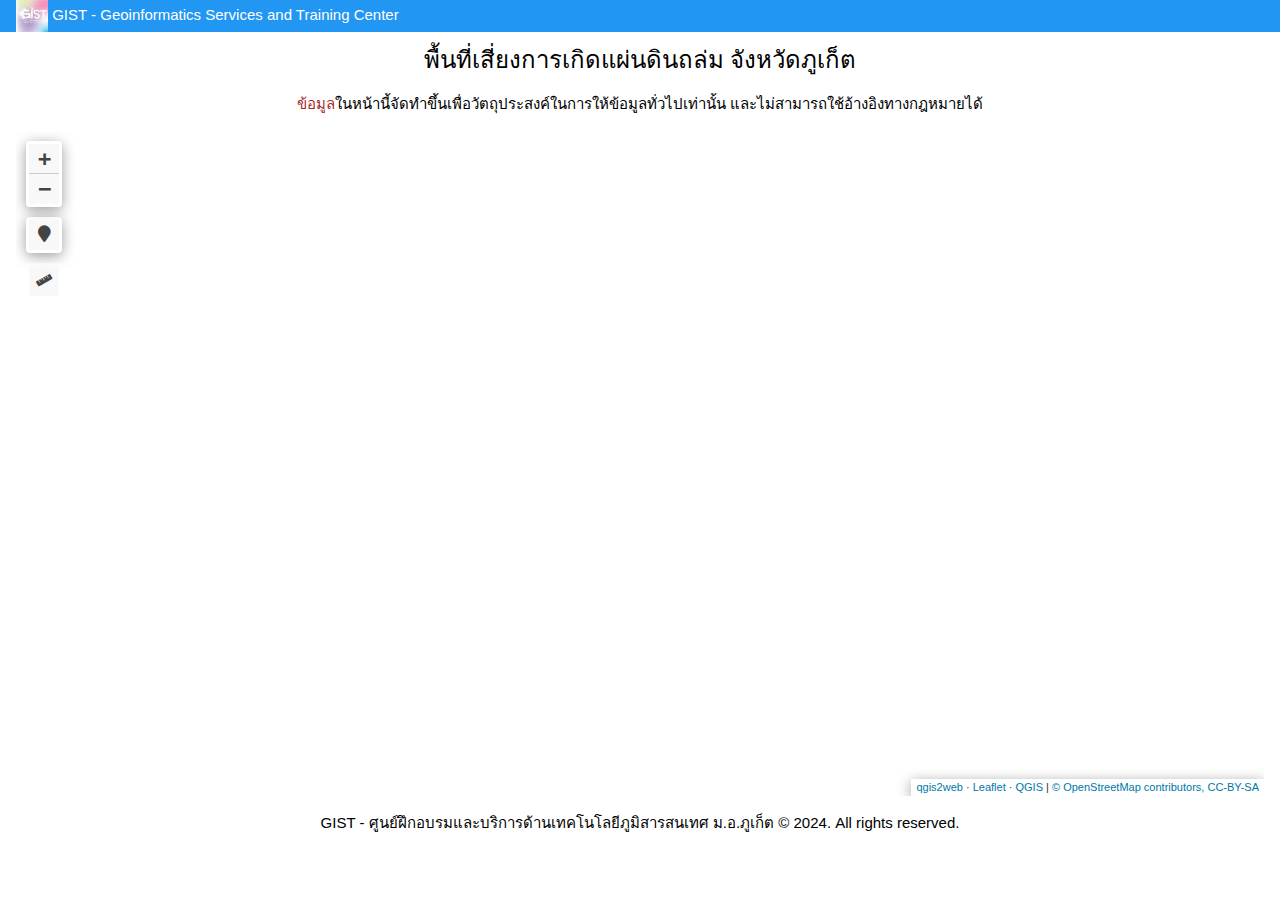
==== commit ed7839b9: "main" ====
--- a/risk_landslide/index.html
+++ b/risk_landslide/index.html
@@ -15,14 +15,35 @@
 <link rel="stylesheet" href="css/nouislider.min.css">
         <link rel="stylesheet" href="css/leaflet-control-geocoder.Geocoder.css">
         <link rel="stylesheet" href="css/leaflet-measure.css">
+        <link rel="stylesheet" href="https://www.w3schools.com/w3css/4/w3.css">
         <style>
-        html, body, #map {
+        html, body {
             width: 100%;
             height: 100%;
             padding: 0;
             margin: 0;
         }
-        
+        a {text-decoration:brown;}
+        .top, .bottom {
+            width: 100%;
+        }
+        .top {
+            padding: 0px;
+            background-color: #f1f1f1;
+            text-align: left;
+        }
+        #map {
+            width: 100%;
+            height: calc(100% - 300px);
+            min-height: 665px;
+        }
+        .bottom {
+            padding: 0px;
+            background-color: #333;
+            color: white;
+            text-align: center;
+            bottom: 0px;
+        }
         </style>
         <style>
             .btn {
@@ -44,8 +65,30 @@
         <title>พื้นที่เสี่ยงการเกิดแผ่นดินถล่ม จังหวัดภูเก็ต</title>
     </head>
     <body>
-        <label id="notimsg" class="w3-blue">กำลังโหลดข้อมูลแผนที่ โปรดรอ...</label>
-        <div id="map"></div>
+        <div class="w3-container w3-blue">
+        <img src="../images/gist_logo.jpg" width="32px"/><span> GIST - Geoinformatics Services and Training Center</span>
+        </div>
+        <div class="w3-container w3-margin-bottom">
+            <center>
+            <h3>พื้นที่เสี่ยงการเกิดแผ่นดินถล่ม จังหวัดภูเก็ต</h3>
+            <p>
+                <a href="javascript:void(0)" onclick="document.getElementById('uses').classList.toggle('w3-show')" style="color: brown;">ข้อมูล</a>ในหน้านี้จัดทำขึ้นเพื่อวัตถุประสงค์ในการให้ข้อมูลทั่วไปเท่านั้น และไม่สามารถใช้อ้างอิงทางกฎหมายได้
+            </p>
+            <div id="uses" class="w3-hide w3-animate-opacity" width="45%">
+                    <ul style="display: inline-block;text-align: justify;">
+                        <li>ข้อมูลในระบบนี้ไม่สามารถอ้างอิงทางกฏหมายได้</li>
+                        <li>ห้ามนำข้อมูลไปใช้ประโยชน์เชิงพาณิชย์</li>
+                        <li>ศูนย์ GIST จะไม่รับผิดชอบการกระทำใดๆ ที่ก่อให้เกิดความเสียหายจากการนำข้อมูลไปใช้หรืออ้างอิง</li>
+                    </ul>
+            </div>
+            </center>
+            <label id="notimsg" class="w3-blue">กำลังโหลดข้อมูลแผนที่ โปรดรอ...</label>
+            <div id="map"></div>
+            <div class="w3-container bottom w3-margin-top w3-white">
+              <a href="https://www.facebook.com/GISTPSUPhuket" target="_blank">GIST - ศูนย์ฝึกอบรมและบริการด้านเทคโนโลยีภูมิสารสนเทศ ม.อ.ภูเก็ต</a> © 2024. All rights reserved.
+            </div>
+        </div>
+        
         <script src="js/qgis2web_expressions.js"></script>
         <script src="js/leaflet.js"></script>
         <script src="js/L.Control.Layers.Tree.min.js"></script>
